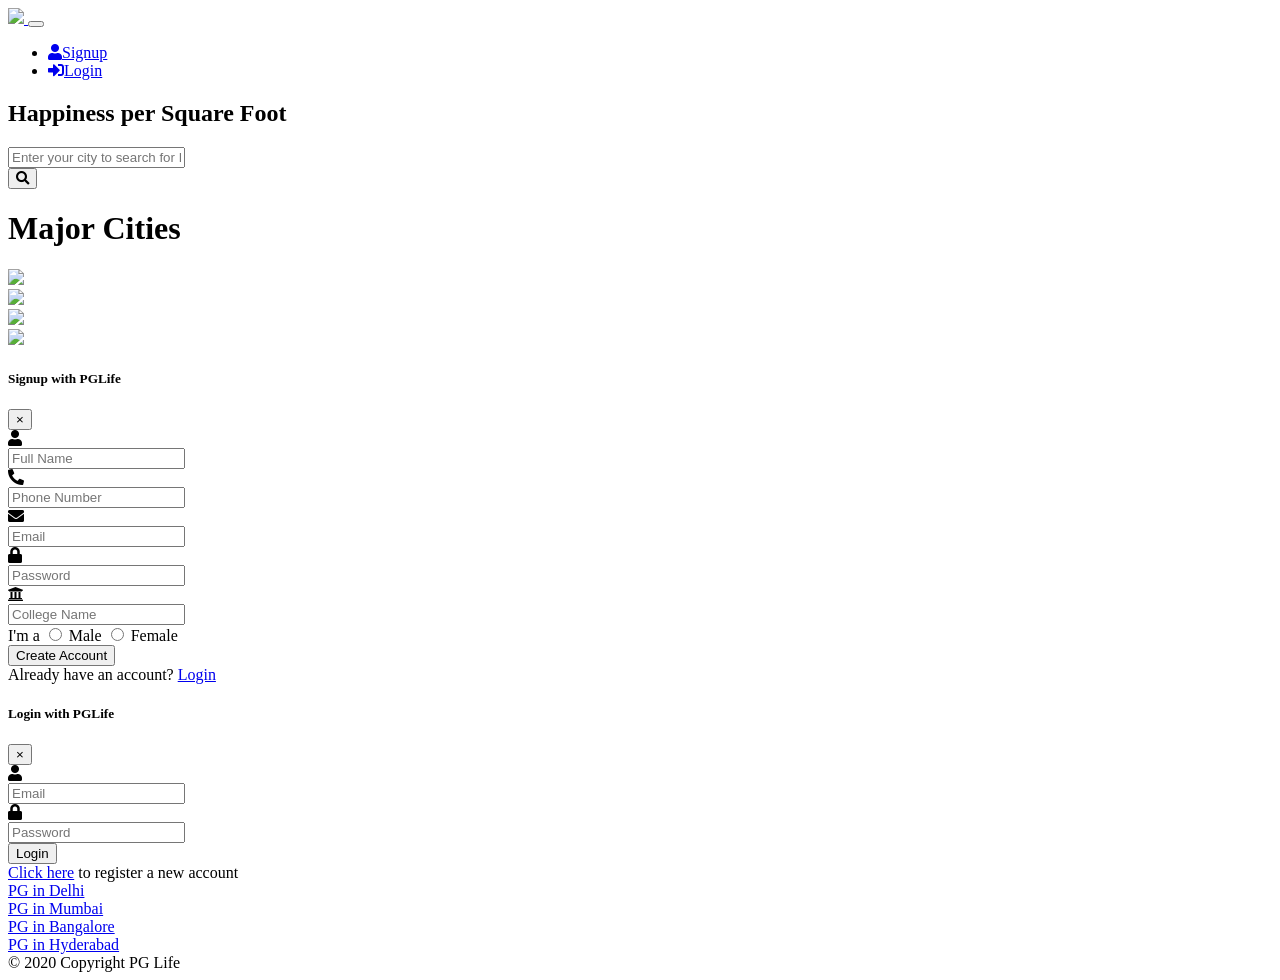
==== index.html @ 86109471 "bootstrap file commit" ====
<!DOCTYPE html>
<html lang="en">

<head>
    <meta name="viewport" content="width=device-width, initial-scale=1">
    <title>Welcome | PG Life</title>

    <link href="css/bootstrap.min.css" rel="stylesheet" />
    <link href="https://use.fontawesome.com/releases/v5.11.2/css/all.css" rel="stylesheet" />
    <link href="https://fonts.googleapis.com/css2?family=Open+Sans:ital,wght@0,300;0,400;0,600;0,700;0,800;1,300;1,400;1,600;1,700;1,800&display=swap" rel="stylesheet" />
    <link href="css/common.css" rel="stylesheet" />
    <link href="css/home.css" rel="stylesheet" />
</head>

<body>
    <div class="header sticky-top">
        <nav class="navbar navbar-expand-md navbar-light">
            <a class="navbar-brand" href="index.html">
                <img src="img/logo.png" />
            </a>
            <button class="navbar-toggler" type="button" data-toggle="collapse" data-target="#my-navbar">
                <span class="navbar-toggler-icon"></span>
            </button>

            <div class="collapse navbar-collapse justify-content-end" id="my-navbar">
                <ul class="navbar-nav">
                    <li class="nav-item">
                        <a class="nav-link" href="#" data-toggle="modal" data-target="#signup-modal">
                            <i class="fas fa-user"></i>Signup
                        </a>
                    </li>
                    <div class="nav-vl"></div>
                    <li class="nav-item">
                        <a class="nav-link" href="#" data-toggle="modal" data-target="#login-modal">
                            <i class="fas fa-sign-in-alt"></i>Login
                        </a>
                    </li>
                </ul>
            </div>
        </nav>
    </div>

    <div id="loading">
    </div>

    <div class="banner-container">
        <h2 class="white pb-3">Happiness per Square Foot</h2>

        <form id="search-form">
            <div class="input-group city-search">
                <input type="text" class="form-control input-city" id='city' name='city' placeholder="Enter your city to search for PGs" />
                <div class="input-group-append">
                    <button type="submit" class="btn btn-secondary">
                        <i class="fa fa-search"></i>
                    </button>
                </div>
            </div>
        </form>
    </div>

    <div class="page-container">
        <h1 class="city-heading">
            Major Cities
        </h1>
        <div class="row">
            <div class="city-card-container col-md">
                <a href="property_list.html">
                    <div class="city-card rounded-circle">
                        <img src="img/delhi.png" class="city-img" />
                    </div>
                </a>
            </div>

            <div class="city-card-container col-md">
                <a href="property_list.html">
                    <div class="city-card rounded-circle">
                        <img src="img/mumbai.png" class="city-img" />
                    </div>
                </a>
            </div>

            <div class="city-card-container col-md">
                <a href="property_list.html">
                    <div class="city-card rounded-circle">
                        <img src="img/bangalore.png" class="city-img" />
                    </div>
                </a>
            </div>

            <div class="city-card-container col-md">
                <a href="property_list.html">
                    <div class="city-card rounded-circle">
                        <img src="img/hyderabad.png" class="city-img" />
                    </div>
                </a>
            </div>
        </div>
    </div>

    <div class="modal fade" id="signup-modal" tabindex="-1" role="dialog" aria-labelledby="signup-heading" aria-hidden="true">
        <div class="modal-dialog" role="document">
            <div class="modal-content">
                <div class="modal-header">
                    <h5 class="modal-title" id="signup-heading">Signup with PGLife</h5>
                    <button type="button" class="close" data-dismiss="modal" aria-label="Close">
                        <span aria-hidden="true">&times;</span>
                    </button>
                </div>

                <div class="modal-body">
                    <form id="signup-form" class="form" role="form">
                        <div class="input-group form-group">
                            <div class="input-group-prepend">
                                <span class="input-group-text">
                                    <i class="fas fa-user"></i>
                                </span>
                            </div>
                            <input type="text" class="form-control" name="full_name" placeholder="Full Name" maxlength="30" required>
                        </div>

                        <div class="input-group form-group">
                            <div class="input-group-prepend">
                                <span class="input-group-text">
                                    <i class="fas fa-phone-alt"></i>
                                </span>
                            </div>
                            <input type="text" class="form-control" name="phone" placeholder="Phone Number" maxlength="10" minlength="10" required>
                        </div>

                        <div class="input-group form-group">
                            <div class="input-group-prepend">
                                <span class="input-group-text">
                                    <i class="fas fa-envelope"></i>
                                </span>
                            </div>
                            <input type="email" class="form-control" name="email" placeholder="Email" required>
                        </div>

                        <div class="input-group form-group">
                            <div class="input-group-prepend">
                                <span class="input-group-text">
                                    <i class="fas fa-lock"></i>
                                </span>
                            </div>
                            <input type="password" class="form-control" name="password" placeholder="Password" minlength="6" required>
                        </div>

                        <div class="input-group form-group">
                            <div class="input-group-prepend">
                                <span class="input-group-text">
                                    <i class="fas fa-university"></i>
                                </span>
                            </div>
                            <input type="text" class="form-control" name="college_name" placeholder="College Name" maxlength="150" required>
                        </div>

                        <div class="form-group">
                            <span>I'm a</span>
                            <input type="radio" class="ml-3" id="gender-male" name="gender" value="male" /> Male
                            <label for="gender-male">
                            </label>
                            <input type="radio" class="ml-3" id="gender-female" name="gender" value="female" />
                            <label for="gender-female">
                                Female
                            </label>
                        </div>

                        <div class="form-group">
                            <button type="submit" class="btn btn-block btn-primary">Create Account</button>
                        </div>
                    </form>
                </div>

                <div class="modal-footer">
                    <span>Already have an account?
                        <a href="#" data-dismiss="modal" data-toggle="modal" data-target="#login-modal">Login</a>
                    </span>
                </div>
            </div>
        </div>
    </div>

    <div class="modal fade" id="login-modal" tabindex="-1" role="dialog" aria-labelledby="login-heading" aria-hidden="true">
        <div class="modal-dialog modal-dialog-centered" role="document">
            <div class="modal-content">
                <div class="modal-header">
                    <h5 class="modal-title" id="login-heading">Login with PGLife</h5>
                    <button type="button" class="close" data-dismiss="modal" aria-label="Close">
                        <span aria-hidden="true">&times;</span>
                    </button>
                </div>

                <div class="modal-body">
                    <form id="login-form" class="form" role="form">
                        <div class="input-group form-group">
                            <div class="input-group-prepend">
                                <span class="input-group-text">
                                    <i class="fas fa-user"></i>
                                </span>
                            </div>
                            <input type="email" class="form-control" name="email" placeholder="Email" required>
                        </div>

                        <div class="input-group form-group">
                            <div class="input-group-prepend">
                                <span class="input-group-text">
                                    <i class="fas fa-lock"></i>
                                </span>
                            </div>
                            <input type="password" class="form-control" name="password" placeholder="Password" minlength="6" required>
                        </div>

                        <div class="form-group">
                            <button type="submit" class="btn btn-block btn-primary">Login</button>
                        </div>
                    </form>
                </div>

                <div class="modal-footer">
                    <span>
                        <a href="#" data-dismiss="modal" data-toggle="modal" data-target="#signup-modal">Click here</a>
                        to register a new account
                    </span>
                </div>
            </div>
        </div>
    </div>

    <div class="footer">
        <div class="page-container footer-container">
            <div class="footer-cities">
                <div class="footer-city">
                    <a href="property_list.html">PG in Delhi</a>
                </div>
                <div class="footer-city">
                    <a href="property_list.html">PG in Mumbai</a>
                </div>
                <div class="footer-city">
                    <a href="property_list.html">PG in Bangalore</a>
                </div>
                <div class="footer-city">
                    <a href="property_list.html">PG in Hyderabad</a>
                </div>
            </div>
            <div class="footer-copyright">© 2020 Copyright PG Life </div>
        </div>
    </div>

    <script type="text/javascript" src="js/jquery.js"></script>
    <script type="text/javascript" src="js/bootstrap.min.js"></script>
</body>

</html>
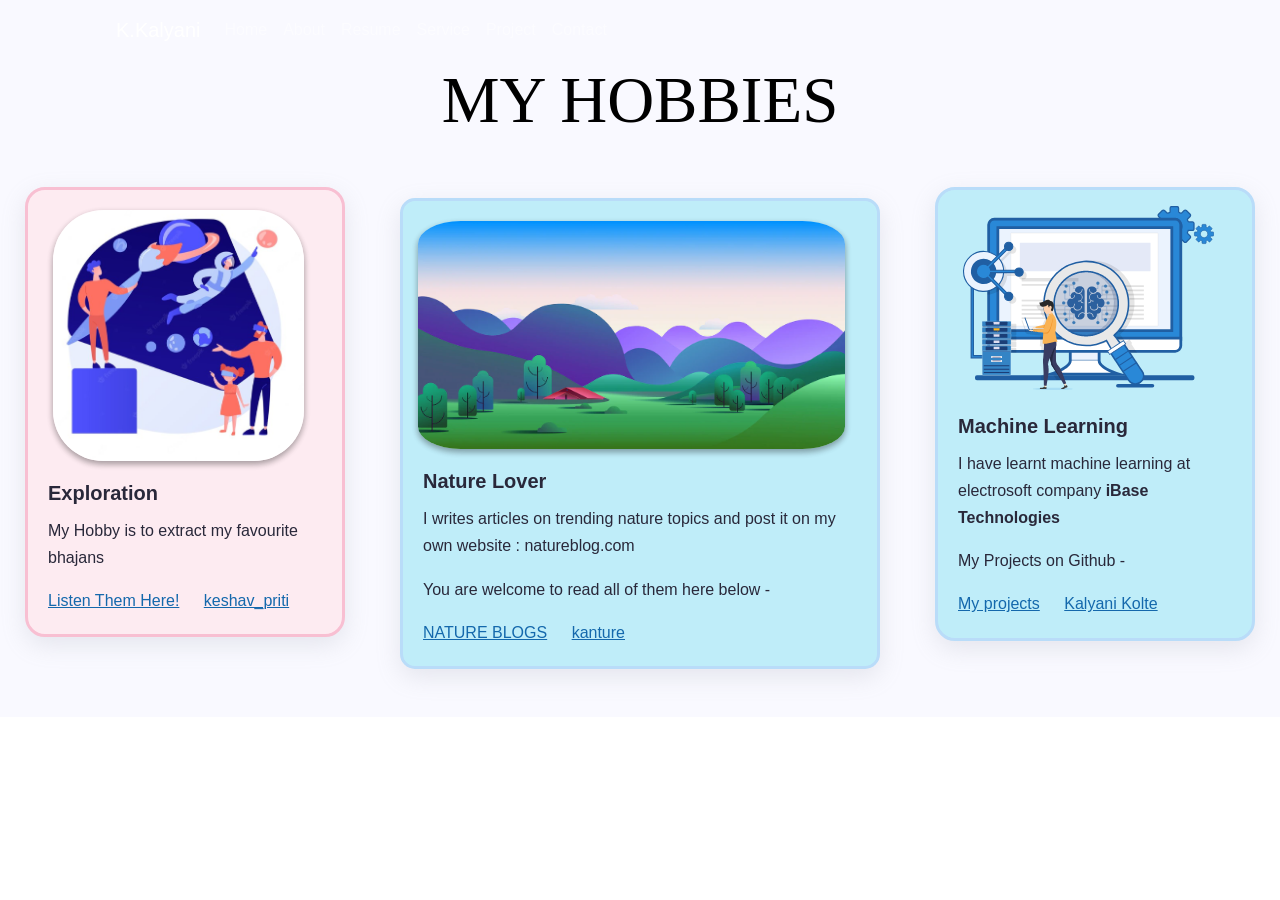
==== commit 4e2c9b20: "Rename index.htmll to index.html" ====
--- a/index.html
+++ b/index.html
@@ -1,253 +1,91 @@
 <!DOCTYPE html>
 <html lang="en">
+<head>
+    <meta charset="UTF-8">
+    <meta http-equiv="X-UA-Compatible" content="IE=edge">
+    <link href="CSS/bootstrap.min.css" rel="stylesheet"/>
+    <meta name="viewport" content="width=device-width, initial-scale=1.0">
+    <link href="https://use.fontawesome.com/releases/v5.11.2/css/all.css" rel="stylesheet" />
+    <link href="CSS/style1.css" rel="stylesheet"/>
+    <link rel="stylesheet" href="CSS/myheads.css">
+    
+    <title>KALYANI | Portfolio</title>
+</head>
+<body>
+    <div id="root">
+        <header>
+            <div class="container">
+            <nav class="navbar navbar-expand-lg navbar-dark">
+              <div class="container-fluid">
+                    <a class="navbar-brand fs-3 fw-bold" href="#">K.Kalyani</a>
+                    <div id="nav-icon1" class=" navbar-toggler" data-bs-toggle="collapse" data-bs-target="#navbarSupportedContent"
+                        aria-controls="navbarSupportedContent" aria-expanded="false" aria-label="Toggle navigation">
+                        <span></span><span></span><span></span>
+                    </div>
+                    <div class="collapse navbar-collapse" id="navbarSupportedContent">
+                        <ul class="navbar-nav ms-auto mb-2 mb-lg-0">
+                            <li class="nav-item pe-4 fw-bold">
+                                <a class="nav-link" aria-current="page">Home</a>
+                            </li>
+                            <li class="nav-item pe-4 fw-bold">
+                                <a class="nav-link">About</a>
+                            </li>
+                            <li class="nav-item pe-4 fw-bold">
+                                <a class="nav-link">Resume</a>
+                            </li>
+                            <li class="nav-item pe-4 fw-bold"><a class="nav-link">Service</a></li>
+                            <li class="nav-item pe-4 fw-bold"><a class="nav-link">Project</a></li>
+                            <li class="nav-item pe-4 fw-bold"><a class="nav-link">Contact</a></li>
+                        </ul>
+                    </div>
+                </div>                   
+              </div>
+            </nav>
+          </header>
+<!-- ammendment for header, text in white, background color not visible Find some solution!!-->
 
-<head>
-    <meta name="viewport" content="width=device-width, initial-scale=1">
-    <title>Welcome | PG Life</title>
-
-    <link href="css/bootstrap.min.css" rel="stylesheet" />
-    <link href="https://use.fontawesome.com/releases/v5.11.2/css/all.css" rel="stylesheet" />
-    <link href="https://fonts.googleapis.com/css2?family=Open+Sans:ital,wght@0,300;0,400;0,600;0,700;0,800;1,300;1,400;1,600;1,700;1,800&display=swap" rel="stylesheet" />
-    <link href="css/common.css" rel="stylesheet" />
-    <link href="css/home.css" rel="stylesheet" />
-</head>
-
-<body>
-    <div class="header sticky-top">
-        <nav class="navbar navbar-expand-md navbar-light">
-            <a class="navbar-brand" href="index.html">
-                <img src="img/logo.png" />
-            </a>
-            <button class="navbar-toggler" type="button" data-toggle="collapse" data-target="#my-navbar">
-                <span class="navbar-toggler-icon"></span>
-            </button>
-
-            <div class="collapse navbar-collapse justify-content-end" id="my-navbar">
-                <ul class="navbar-nav">
-                    <li class="nav-item">
-                        <a class="nav-link" href="#" data-toggle="modal" data-target="#signup-modal">
-                            <i class="fas fa-user"></i>Signup
-                        </a>
-                    </li>
-                    <div class="nav-vl"></div>
-                    <li class="nav-item">
-                        <a class="nav-link" href="#" data-toggle="modal" data-target="#login-modal">
-                            <i class="fas fa-sign-in-alt"></i>Login
-                        </a>
-                    </li>
-                </ul>
-            </div>
-        </nav>
-    </div>
-
-    <div id="loading">
-    </div>
-
-    <div class="banner-container">
-        <h2 class="white pb-3">Happiness per Square Foot</h2>
-
-        <form id="search-form">
-            <div class="input-group city-search">
-                <input type="text" class="form-control input-city" id='city' name='city' placeholder="Enter your city to search for PGs" />
-                <div class="input-group-append">
-                    <button type="submit" class="btn btn-secondary">
-                        <i class="fa fa-search"></i>
-                    </button>
+          <!-- my interests cards -->
+        <div class="my-heading">
+            <h1>My Hobbies</h1>
+        </div>
+        <div class="row">
+            <div class="col">
+                <div class="card no-1 md-3"  style="width: 20rem;">
+                    <img class = "card-img-top" src="assets/Screenshot (80).png" alt="Space UI">
+                    <div class="card-body">
+                        <h5 class="card-title"><b>Exploration</b></h5>
+                        <p class="card-text">My Hobby is to extract my favourite bhajans</p>
+                        <a href="#" class="card-link">Listen Them Here!</a>
+                        <a href="#" class="card-link">keshav_priti</a>
+                    </div>
                 </div>
             </div>
-        </form>
-    </div>
 
-    <div class="page-container">
-        <h1 class="city-heading">
-            Major Cities
-        </h1>
-        <div class="row">
-            <div class="city-card-container col-md">
-                <a href="property_list.html">
-                    <div class="city-card rounded-circle">
-                        <img src="img/delhi.png" class="city-img" />
+            <div class="col">
+                <div class="card no-2 md-5"  style="width: 30rem;">
+                    <img class = "card-img-top img-no-2" src="assets/landscape.png" alt="Space UI">
+                    <div class="card-body">
+                        <h5 class="card-title"><b>Nature Lover</b></h5>
+                        <p class="card-text">I writes articles on trending nature topics and post it on my own website : natureblog.com</p>
+                        <p class="card-text">You are welcome to read all of them here below -</p>
+                        <a href="#" class="card-link">NATURE BLOGS</a>
+                        <a href="#" class="card-link">kanture</a>
                     </div>
-                </a>
+                </div>
             </div>
-
-            <div class="city-card-container col-md">
-                <a href="property_list.html">
-                    <div class="city-card rounded-circle">
-                        <img src="img/mumbai.png" class="city-img" />
+            <div class="col">
+                <div class="card no-3 md-3"  style="width: 20rem;">
+                    <img class = "card-img-top img-no-3" src="assets/illu-machine-learning-httpcs.svg" alt="Space UI">
+                    <div class="card-body">
+                        <h5 class="card-title"><b>Machine Learning</b></h5>
+                        <p class="card-text">I have learnt machine learning at electrosoft company <b>iBase Technologies</b></p>
+                        <p class="card-text">My Projects on Github - </p>
+                        <a href="#" class="card-link">My projects</a>
+                        <a href="#" class="card-link">Kalyani Kolte</a>
                     </div>
-                </a>
-            </div>
-
-            <div class="city-card-container col-md">
-                <a href="property_list.html">
-                    <div class="city-card rounded-circle">
-                        <img src="img/bangalore.png" class="city-img" />
-                    </div>
-                </a>
-            </div>
-
-            <div class="city-card-container col-md">
-                <a href="property_list.html">
-                    <div class="city-card rounded-circle">
-                        <img src="img/hyderabad.png" class="city-img" />
-                    </div>
-                </a>
-            </div>
-        </div>
-    </div>
-
-    <div class="modal fade" id="signup-modal" tabindex="-1" role="dialog" aria-labelledby="signup-heading" aria-hidden="true">
-        <div class="modal-dialog" role="document">
-            <div class="modal-content">
-                <div class="modal-header">
-                    <h5 class="modal-title" id="signup-heading">Signup with PGLife</h5>
-                    <button type="button" class="close" data-dismiss="modal" aria-label="Close">
-                        <span aria-hidden="true">&times;</span>
-                    </button>
-                </div>
-
-                <div class="modal-body">
-                    <form id="signup-form" class="form" role="form">
-                        <div class="input-group form-group">
-                            <div class="input-group-prepend">
-                                <span class="input-group-text">
-                                    <i class="fas fa-user"></i>
-                                </span>
-                            </div>
-                            <input type="text" class="form-control" name="full_name" placeholder="Full Name" maxlength="30" required>
-                        </div>
-
-                        <div class="input-group form-group">
-                            <div class="input-group-prepend">
-                                <span class="input-group-text">
-                                    <i class="fas fa-phone-alt"></i>
-                                </span>
-                            </div>
-                            <input type="text" class="form-control" name="phone" placeholder="Phone Number" maxlength="10" minlength="10" required>
-                        </div>
-
-                        <div class="input-group form-group">
-                            <div class="input-group-prepend">
-                                <span class="input-group-text">
-                                    <i class="fas fa-envelope"></i>
-                                </span>
-                            </div>
-                            <input type="email" class="form-control" name="email" placeholder="Email" required>
-                        </div>
-
-                        <div class="input-group form-group">
-                            <div class="input-group-prepend">
-                                <span class="input-group-text">
-                                    <i class="fas fa-lock"></i>
-                                </span>
-                            </div>
-                            <input type="password" class="form-control" name="password" placeholder="Password" minlength="6" required>
-                        </div>
-
-                        <div class="input-group form-group">
-                            <div class="input-group-prepend">
-                                <span class="input-group-text">
-                                    <i class="fas fa-university"></i>
-                                </span>
-                            </div>
-                            <input type="text" class="form-control" name="college_name" placeholder="College Name" maxlength="150" required>
-                        </div>
-
-                        <div class="form-group">
-                            <span>I'm a</span>
-                            <input type="radio" class="ml-3" id="gender-male" name="gender" value="male" /> Male
-                            <label for="gender-male">
-                            </label>
-                            <input type="radio" class="ml-3" id="gender-female" name="gender" value="female" />
-                            <label for="gender-female">
-                                Female
-                            </label>
-                        </div>
-
-                        <div class="form-group">
-                            <button type="submit" class="btn btn-block btn-primary">Create Account</button>
-                        </div>
-                    </form>
-                </div>
-
-                <div class="modal-footer">
-                    <span>Already have an account?
-                        <a href="#" data-dismiss="modal" data-toggle="modal" data-target="#login-modal">Login</a>
-                    </span>
                 </div>
             </div>
         </div>
     </div>
-
-    <div class="modal fade" id="login-modal" tabindex="-1" role="dialog" aria-labelledby="login-heading" aria-hidden="true">
-        <div class="modal-dialog modal-dialog-centered" role="document">
-            <div class="modal-content">
-                <div class="modal-header">
-                    <h5 class="modal-title" id="login-heading">Login with PGLife</h5>
-                    <button type="button" class="close" data-dismiss="modal" aria-label="Close">
-                        <span aria-hidden="true">&times;</span>
-                    </button>
-                </div>
-
-                <div class="modal-body">
-                    <form id="login-form" class="form" role="form">
-                        <div class="input-group form-group">
-                            <div class="input-group-prepend">
-                                <span class="input-group-text">
-                                    <i class="fas fa-user"></i>
-                                </span>
-                            </div>
-                            <input type="email" class="form-control" name="email" placeholder="Email" required>
-                        </div>
-
-                        <div class="input-group form-group">
-                            <div class="input-group-prepend">
-                                <span class="input-group-text">
-                                    <i class="fas fa-lock"></i>
-                                </span>
-                            </div>
-                            <input type="password" class="form-control" name="password" placeholder="Password" minlength="6" required>
-                        </div>
-
-                        <div class="form-group">
-                            <button type="submit" class="btn btn-block btn-primary">Login</button>
-                        </div>
-                    </form>
-                </div>
-
-                <div class="modal-footer">
-                    <span>
-                        <a href="#" data-dismiss="modal" data-toggle="modal" data-target="#signup-modal">Click here</a>
-                        to register a new account
-                    </span>
-                </div>
-            </div>
-        </div>
-    </div>
-
-    <div class="footer">
-        <div class="page-container footer-container">
-            <div class="footer-cities">
-                <div class="footer-city">
-                    <a href="property_list.html">PG in Delhi</a>
-                </div>
-                <div class="footer-city">
-                    <a href="property_list.html">PG in Mumbai</a>
-                </div>
-                <div class="footer-city">
-                    <a href="property_list.html">PG in Bangalore</a>
-                </div>
-                <div class="footer-city">
-                    <a href="property_list.html">PG in Hyderabad</a>
-                </div>
-            </div>
-            <div class="footer-copyright">© 2020 Copyright PG Life </div>
-        </div>
-    </div>
-
-    <script type="text/javascript" src="js/jquery.js"></script>
-    <script type="text/javascript" src="js/bootstrap.min.js"></script>
 </body>
-
 </html>
--- a/CSS/style1.css
+++ b/CSS/style1.css
@@ -0,0 +1,75 @@
+body{
+    background-color: #fff;
+    -webkit-text-size-adjust: 100%;
+    -webkit-tap-highlight-color: transparent
+}
+.header {
+    background-color: #353353;
+    border-bottom: 1.5px solid #484663;
+}
+
+#root{
+    color: #29283a;
+    background-color: #f9f9ff;
+    font-family: "Rubik",sans-serif;
+    font-size: 16px;
+    line-height: 1.7;
+    overflow-x: hidden;}
+.card{
+    margin:auto;
+    margin-top: 10%;
+    border-radius: 20px;
+    box-shadow: rgba(149, 157, 165, 0.2) 0px 8px 24px;
+    margin-bottom: 10%;
+}
+.card:hover{
+    box-shadow: rgba(17, 17, 26, 0.1) 0px 8px 24px, rgba(17, 17, 26, 0.1) 0px 16px 56px, rgba(17, 17, 26, 0.1) 0px 24px 80px;
+}
+.card-img-top{
+    border-radius: 20%;
+    border-width: 3px;
+    border-color: rgb(247, 169, 195);
+    width: 80%;
+    height: 50%;
+    margin-left: 25px;
+    margin-top: 20px;
+    box-shadow: rgba(0, 0, 0, 0.16) 0px 3px 6px, rgba(0, 0, 0, 0.23) 0px 3px 6px;
+}
+.no-1{
+    border-color: rgb(248, 191, 210);
+    border-width: 3px;
+    background-color: rgb(253, 235, 241);
+}
+.no-2{
+    border-radius: 15px;
+    width: 400px;
+    border-color: rgb(185, 220, 249);
+    border-width: 3px;
+    background-color: rgb(191, 237, 249);
+    box-shadow: rgba(149, 157, 165, 0.2) 0px 8px 24px;
+    margin-bottom: 10%;
+}
+.img-no-2{
+    border-radius: 10%;
+    border-color: rgb(247, 169, 195);
+    width: 90%;
+    box-shadow: rgba(0, 0, 0, 0.16) 0px 3px 6px, rgba(0, 0, 0, 0.23) 0px 3px 6px;
+    margin-left: 15px;
+    margin-top: 20px;
+}
+.card-link{
+    color: rgb(20, 104, 172);
+    font-weight: 500;
+    text-decoration: underline;
+}
+.img-no-3{
+    border-radius: 0;
+    margin: 5% 10% 1% 8%;
+    box-shadow: none;
+}
+.no-3{
+    border-color: rgb(185, 220, 249);
+    border-width: 3px;
+    background-color: rgb(191, 237, 249);
+    box-shadow: rgba(149, 157, 165, 0.2) 0px 8px 24px;
+}
--- a/CSS/myheads.css
+++ b/CSS/myheads.css
@@ -0,0 +1,17 @@
+h1 { 
+    color: rgb(0, 0, 0);
+    font-family: 'Righteous', cursive; 
+    font-size: 65px; 
+    font-weight: normal; 
+    line-height: 60px; 
+    margin: 10px 0 20px; 
+    text-transform: uppercase; 
+    text-shadow: 2px 2px 0 #000, margin(10px 0 24px); 
+    text-align: center;
+ }
+ .my-heading{
+    display: block;
+    align-items: center;
+    justify-content: center;
+    
+ }
